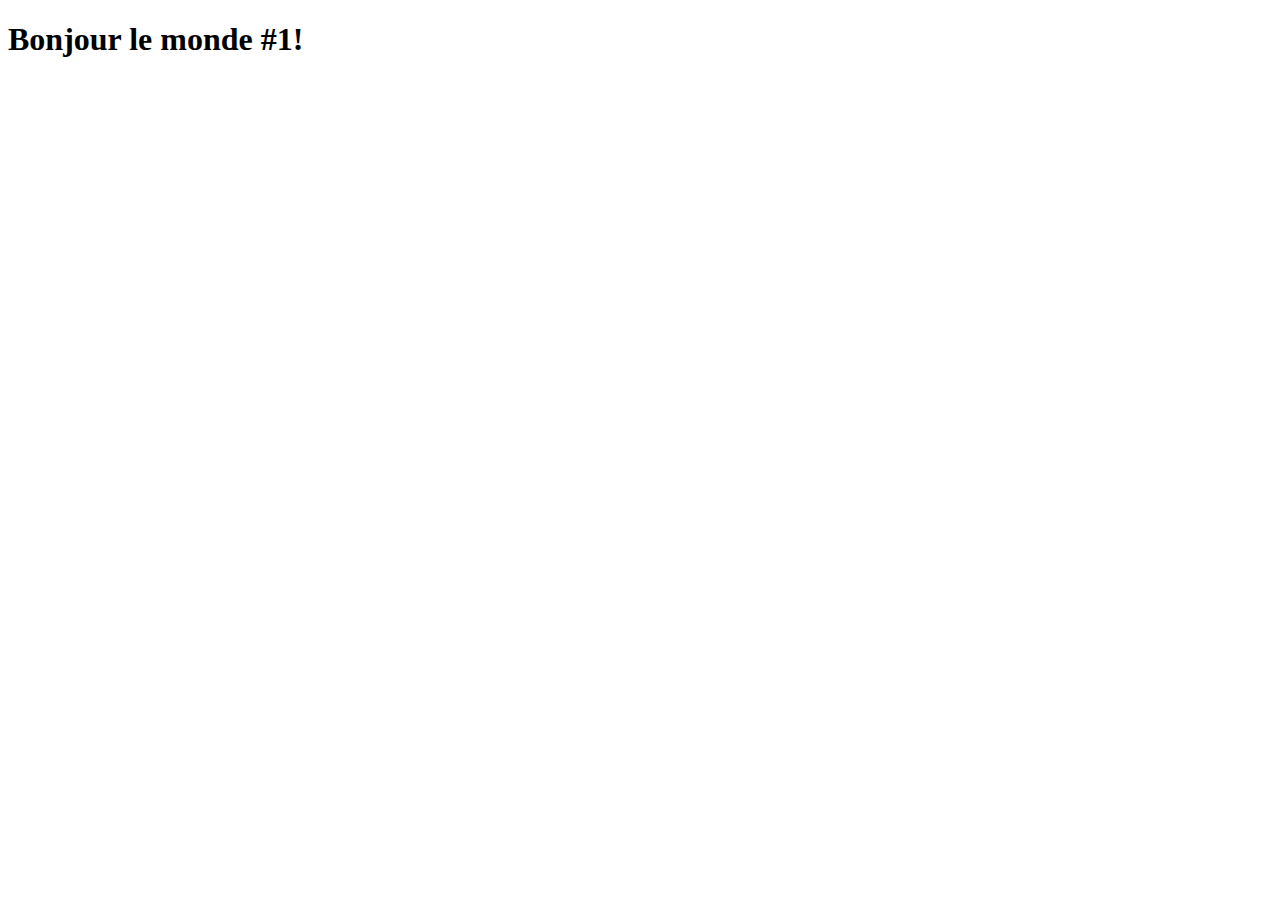
==== projets/home/index.html @ 96ca10b7 "first stage" ====
<!DOCTYPE html>
<html lang="fr">

<head>
	<meta charset="utf-8" />
    <title>Bonjour le monde #1!</title>
    <link rel="stylesheet" href="style.css">
</head>

<body>
    <h1>Bonjour le monde #1!</h1>
    <!-- Suite du code de la page web -->
</body>

</html>
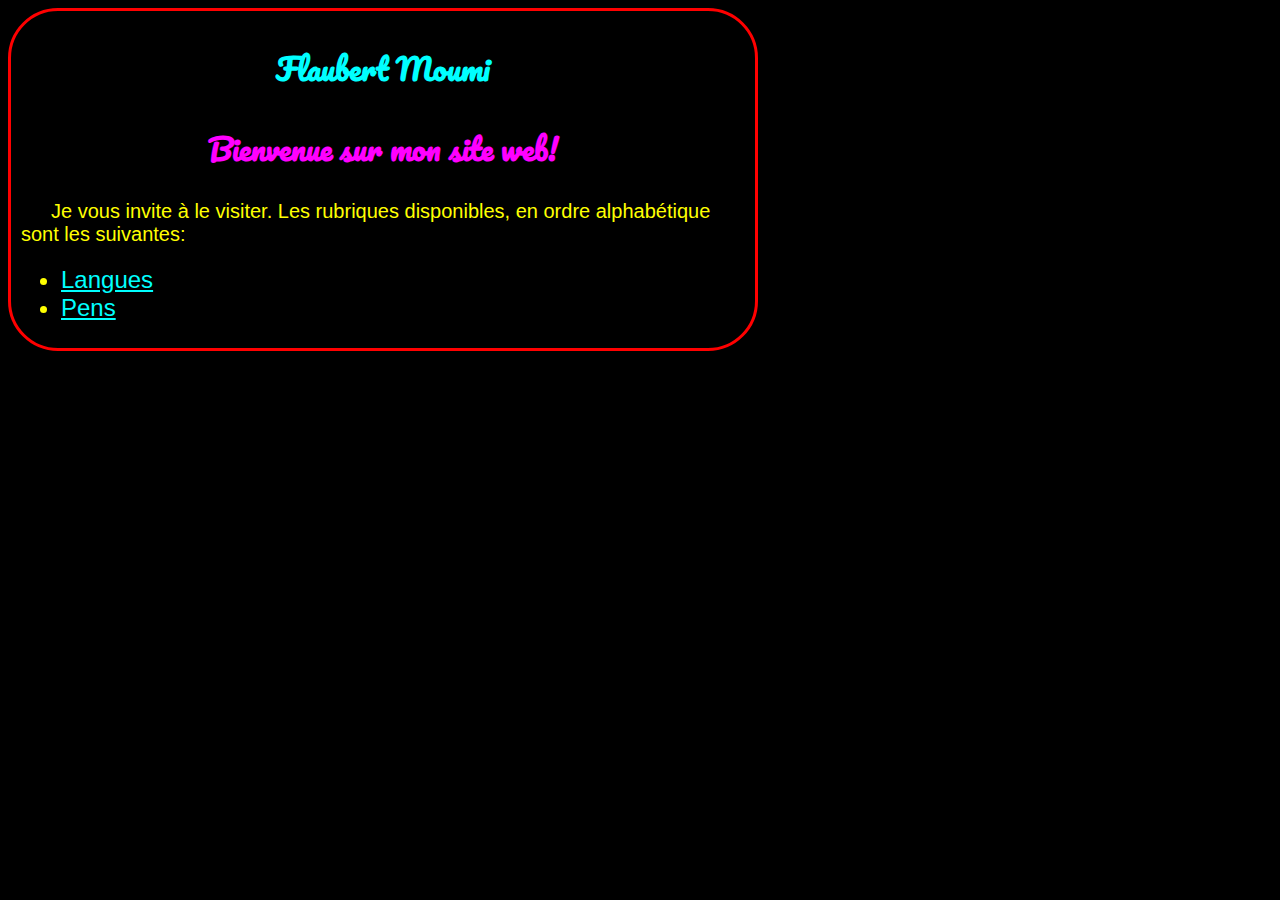
==== commit 9c9c940e: "debut" ====
--- a/projets/home/index.html
+++ b/projets/home/index.html
@@ -4,12 +4,21 @@
 <head>
 	<meta charset="utf-8" />
     <title>Bonjour le monde #1!</title>
-    <link rel="stylesheet" href="style.css">
+    <link rel="stylesheet" href="index.css">
 </head>
 
 <body>
-    <h1>Bonjour le monde #1!</h1>
-    <!-- Suite du code de la page web -->
+    <div>
+    	<h1 id="auteur">Flaubert Moumi</h1>
+    	<h2 id="id1"> Bienvenue sur mon site web!</h2>
+    <p>Je vous invite à le visiter. Les rubriques disponibles, en ordre alphabétique sont les suivantes:</p>
+    
+    <ul>
+    	<li><a href="langues">Langues</a></li>
+    	<li><a href="pens">Pens</a></li>
+    </ul>
+    </div>
+
 </body>
 
 </html>
--- a/projets/home/index.css
+++ b/projets/home/index.css
@@ -0,0 +1,83 @@
+@import url(https://fonts.googleapis.com/css?family=Pacifico);
+
+* {
+  box-sizing: border-box;
+}
+
+body {
+	background: black;
+	color: red;
+}
+
+div
+{
+  max-width: 750px;
+  display: inline-block;
+  border-color: red;
+  background: rgba(0, 0, 0, 0.3);
+  padding: 10px;
+  border: solid 3px;
+  border-radius: 50px;
+  line-height: initial;
+}
+
+#auteur
+{
+	font-family: 'Pacifico', cursive;
+	font-size: 1.9em;
+	color: cyan;
+	text-align: center
+}
+
+#id1
+{
+	font-family: 'Pacifico', cursive;
+	font-size: 1.9em;
+	color: magenta;
+	text-align: center	
+}
+
+li
+{
+	font-family: arial;
+	font-size: 1.5em;
+	color: yellow;
+
+}
+
+p
+{
+	color: yellow;
+	font-family: arial;
+	font-size: 20px;
+}
+
+p::first-letter
+{
+	padding-left: 30px;
+}
+
+a
+{
+	color: #00ffff;
+}
+
+/* unvisited link */
+a:link {
+    color: #00ffff;
+}
+
+/* visited link */
+a:visited {
+    color: green;
+}
+
+/* mouse over link */
+a:hover {
+    color: hotpink;
+}
+
+/* selected link */
+a:active {
+    color: blue;
+}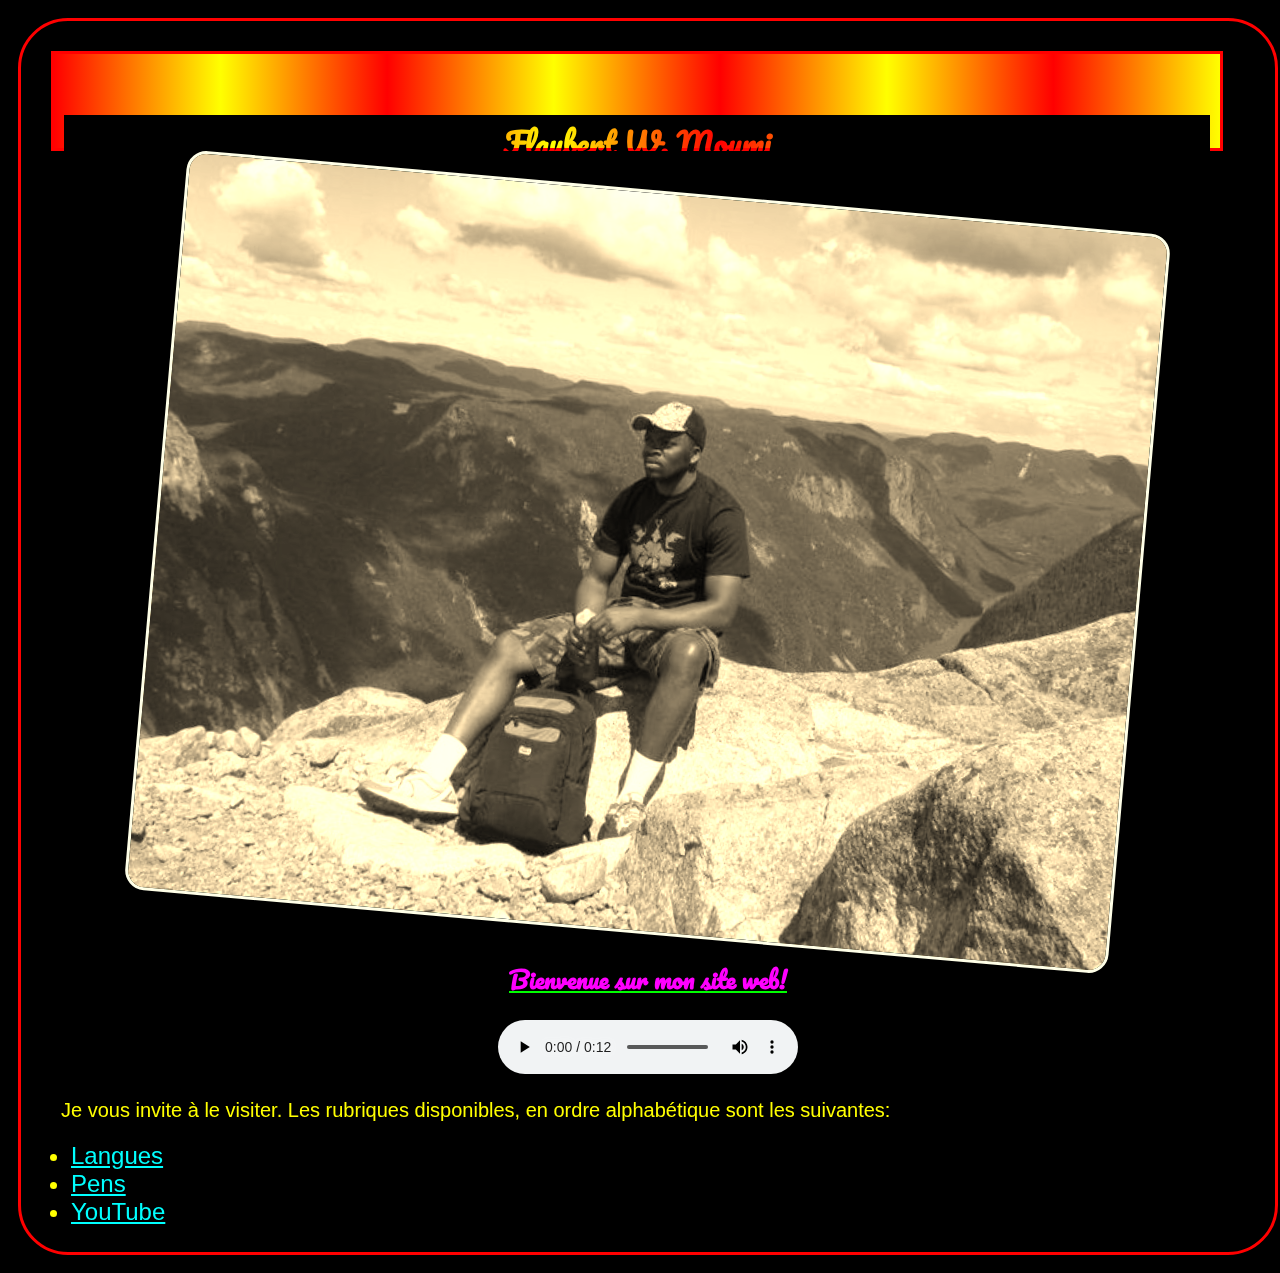
==== commit 33d04135: "Projet soumis" ====
--- a/projets/home/index.html
+++ b/projets/home/index.html
@@ -2,23 +2,33 @@
 <html lang="fr">
 
 <head>
+    <meta name="viewport" content="width=device-width, initial-scale=1.0">
 	<meta charset="utf-8" />
-    <title>Bonjour le monde #1!</title>
+    <title>TP1</title>
     <link rel="stylesheet" href="index.css">
 </head>
 
 <body>
-    <div>
-    	<h1 id="auteur">Flaubert Moumi</h1>
-    	<h2 id="id1"> Bienvenue sur mon site web!</h2>
-    <p>Je vous invite à le visiter. Les rubriques disponibles, en ordre alphabétique sont les suivantes:</p>
     
-    <ul>
-    	<li><a href="langues">Langues</a></li>
-    	<li><a href="pens">Pens</a></li>
-    </ul>
+    <div>        
+        <div id="degrade">
+            <p id="nom"><h1>Flaubert W. Moumi</h1></p>
+        </div>      
+        <p id="m_view"><img src="photo.jpg" alt="Acropole des draveurs"></p>
+        <h2 id="id1"><span>Bienvenue sur mon site web!</span></h2>
+        <p id="audio"><audio controls autoplay>            
+        <source src="Voix.3gp" type="audio/mp4">
+        </audio></p>
+        <p>Je vous invite à le visiter. Les rubriques disponibles, en ordre alphabétique sont les suivantes:</p>
+        
+        <ul>
+        	<li><a href="../langues/index.html">Langues</a></li>
+        	<li><a href="../pens/index.html">Pens</a></li>  
+            <li><a href="../youtube/index.html">YouTube</a></li> 
+        </ul>
+
     </div>
-
+    
 </body>
 
 </html>
--- a/projets/home/index.css
+++ b/projets/home/index.css
@@ -7,11 +7,13 @@
 body {
 	background: black;
 	color: red;
+	padding: 10px;
+    width: 100%;
 }
 
 div
 {
-  max-width: 750px;
+  width: 100%;
   display: inline-block;
   border-color: red;
   background: rgba(0, 0, 0, 0.3);
@@ -19,22 +21,48 @@
   border: solid 3px;
   border-radius: 50px;
   line-height: initial;
+  animation-name: mon_animation;
+  animation-iteration-count: infinite;
+  animation-duration: 4s;
 }
 
-#auteur
-{
+#degrade
+{  
+    background: -webkit-linear-gradient(left, red, yellow,red, yellow, red, yellow, red, yellow);     
+    width: 95%;
+    height: 100px;
+    padding-top: 0px;
+    border: solid;
+    border-radius: 0px;
+    margin: 20px;   
+}
+
+#nom, h1
+{   
+    color: white;
+    background: black;
+    mix-blend-mode:multiply;
 	font-family: 'Pacifico', cursive;
 	font-size: 1.9em;
-	color: cyan;
-	text-align: center
+	color: white; 
+    text-align: center;
 }
+
+
 
 #id1
 {
 	font-family: 'Pacifico', cursive;
-	font-size: 1.9em;
+	font-size: 1.5em;
+	color:lime;
+	text-align: center;
+	text-decoration:underline;	
+
+}
+
+#id1 span
+{	
 	color: magenta;
-	text-align: center	
 }
 
 li
@@ -42,7 +70,6 @@
 	font-family: arial;
 	font-size: 1.5em;
 	color: yellow;
-
 }
 
 p
@@ -75,9 +102,43 @@
 /* mouse over link */
 a:hover {
     color: hotpink;
+   /*text-shadow:0px -1.5em 0.05em lime; //effet d'ombrage sur le text vers la droite */
+	text-shadow:5em 0em  0.05em yellow;
+    transition: text-shadow 2s;
+    
 }
 
 /* selected link */
 a:active {
     color: blue;
-}+}
+
+img
+{
+    display: inline-block;
+    width: 80%;
+    height: 80%;    
+    align-content: center;
+    border: solid;
+    border-radius: 20px;
+    border-color: aliceblue;
+    transform: rotate(5deg); 
+    -webkit-filter: sepia(100%); 
+}
+
+@keyframes mon_animation {
+    0%   {border-color:red;}
+    25%  {border-color:yellow;}
+    50%  {border-color:blue;}
+    75%  {border-color:green; }
+    100% {border-color:red;}
+}
+
+#m_view, #audio, #auteur, #nom
+{
+    text-align: center;
+    align-content: center;
+}
+
+
+
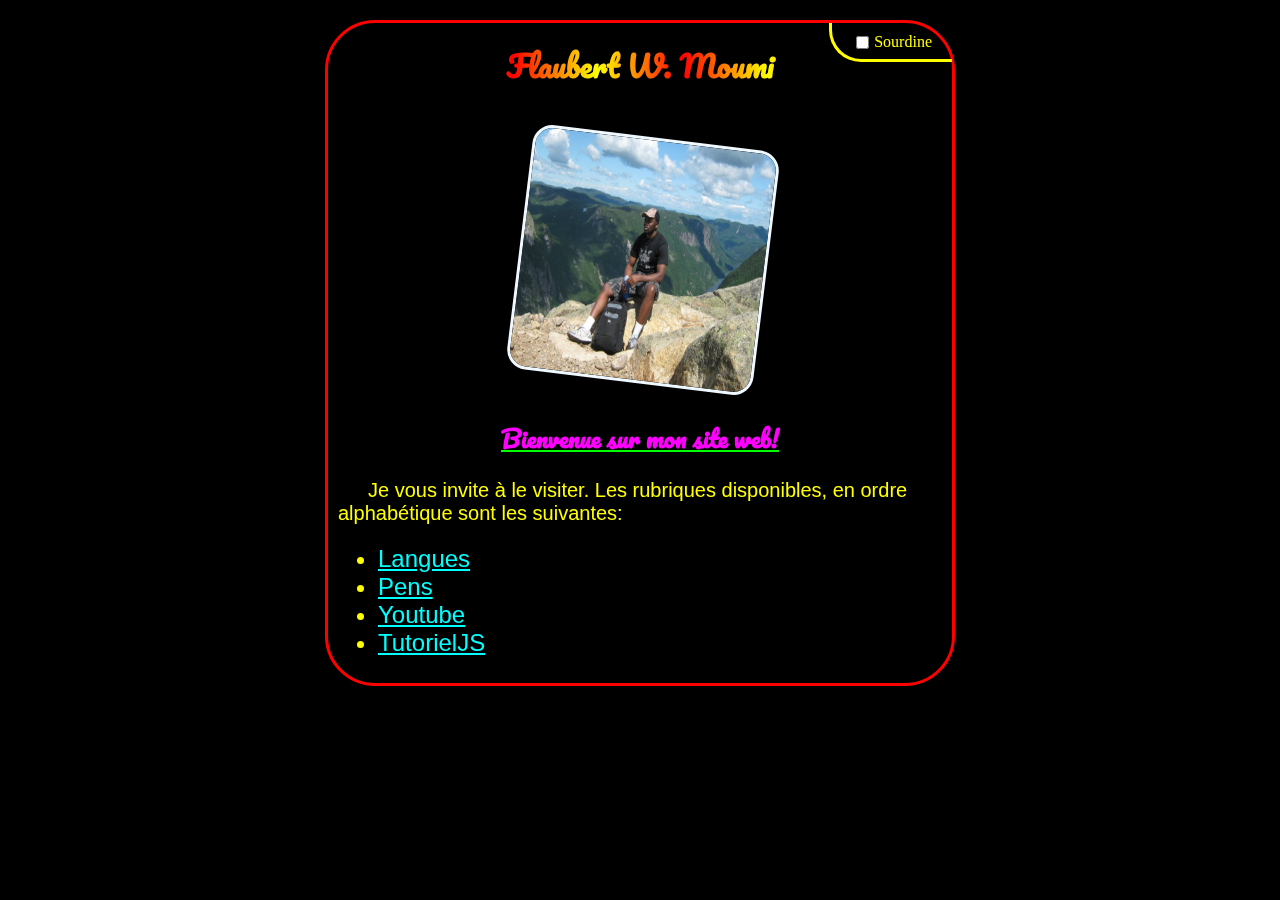
==== commit 5c1ecbb2: "JavaScript steps" ====
--- a/projets/home/index.html
+++ b/projets/home/index.html
@@ -4,31 +4,34 @@
 <head>
     <meta name="viewport" content="width=device-width, initial-scale=1.0">
 	<meta charset="utf-8" />
-    <title>TP1</title>
+    <title>nufi</title>
+    <link rel="stylesheet" href="../../common/css/normalize.min.css">
     <link rel="stylesheet" href="index.css">
 </head>
 
 <body>
     
-    <div>        
-        <div id="degrade">
-            <p id="nom"><h1>Flaubert W. Moumi</h1></p>
-        </div>      
+    <div id="container">        
+        <label id="lblcheckbox"><input type="checkbox" id="checkbox">Sourdine</label>
+      
+        <div id="degrade"> <h1>Flaubert W. Moumi</h1> </div>      
         <p id="m_view"><img src="photo.jpg" alt="Acropole des draveurs"></p>
         <h2 id="id1"><span>Bienvenue sur mon site web!</span></h2>
-        <p id="audio"><audio controls autoplay>            
-        <source src="Voix.3gp" type="audio/mp4">
-        </audio></p>
+        <audio id="audio" src="Voix.3gp"  autoplay>
+        </audio>
         <p>Je vous invite à le visiter. Les rubriques disponibles, en ordre alphabétique sont les suivantes:</p>
         
-        <ul>
+       <!-- <ul>
         	<li><a href="../langues/index.html">Langues</a></li>
         	<li><a href="../pens/index.html">Pens</a></li>  
             <li><a href="../youtube/index.html">YouTube</a></li> 
-        </ul>
+            <li><a href="../tutorielJS/index.html">TutorielJS</a></li>
+        </ul>-->
+        
+        <ul id="ulMenu"></ul>
 
     </div>
-    
+    <script src="scripts/main.js"></script>
 </body>
 
 </html>
--- a/projets/home/index.css
+++ b/projets/home/index.css
@@ -1,53 +1,60 @@
 @import url(https://fonts.googleapis.com/css?family=Pacifico);
 
-* {
-  box-sizing: border-box;
-}
-
 body {
+    max-width: 650px;
 	background: black;
 	color: red;
 	padding: 10px;
     width: 100%;
+    position: relative;
+    display: flex;
+    flex-wrap: wrap;
+    margin: auto;
 }
 
-div
+#container
 {
-  width: 100%;
+  margin:10px;
+  max-width: 650px;
   display: inline-block;
   border-color: red;
   background: rgba(0, 0, 0, 0.3);
-  padding: 10px;
+  padding: 10px;  
   border: solid 3px;
   border-radius: 50px;
   line-height: initial;
   animation-name: mon_animation;
   animation-iteration-count: infinite;
   animation-duration: 4s;
+    position: relative;
 }
 
 #degrade
 {  
-    background: -webkit-linear-gradient(left, red, yellow,red, yellow, red, yellow, red, yellow);     
-    width: 95%;
-    height: 100px;
-    padding-top: 0px;
-    border: solid;
-    border-radius: 0px;
-    margin: 20px;   
+    background: -webkit-linear-gradient(left, red, yellow,red, yellow, red, yellow, red, yellow);  background: -moz-linear-gradient(left, red, yellow,red, yellow, red, yellow, red, yellow);      
+    margin:5px;   
+    padding: 0;
+    text-align: center;
+    animation-name: none;
+    border:none;
+    
 }
 
-#nom, h1
+h1
 {   
     color: white;
     background: black;
-    mix-blend-mode:multiply;
-	font-family: 'Pacifico', cursive;
-	font-size: 1.9em;
-	color: white; 
+    -moz-mix-blend-mode:multiply;
+    -webkit-mix-blend-mode:multiply; 
+     mix-blend-mode:multiply; 
+	font-family: 'Pacifico', cursive;	font-size: 1.9em;	 
     text-align: center;
+    margin:0px;   
+    padding: 0px;
+   
+    border:none;
+  
 }
-
 
 
 #id1
@@ -116,14 +123,20 @@
 img
 {
     display: inline-block;
-    width: 80%;
+    width: 100%;
     height: 80%;    
     align-content: center;
     border: solid;
     border-radius: 20px;
     border-color: aliceblue;
-    transform: rotate(5deg); 
-    -webkit-filter: sepia(100%); 
+    transform: rotate(7deg); 
+    margin-top: 30px;
+    filter: hue-rotate(45deg);
+    -webkit-filter: hue-rotate(100%); 
+    -webkit-filter: saturate(100%);
+    -moz-filter: saturate(50%);
+    -o-filter: saturate(50%);
+    -ms-filter: saturate(50%);
 }
 
 @keyframes mon_animation {
@@ -134,11 +147,47 @@
     100% {border-color:red;}
 }
 
-#m_view, #audio, #auteur, #nom
+#m_view, #auteur, #nom
 {
     text-align: center;
     align-content: center;
+     width: 40%;
+    height: 300px;
+    margin: auto;
 }
 
 
+label
+{
+    color: yellow;
+}
 
+#lblcheckbox
+{
+    position: absolute;
+    margin: 0;
+    top: 0;
+    right: 0;    
+    border-bottom-left-radius:2em;
+    padding: 8px 20px;
+    z-index: 1;
+    border-bottom: solid;
+    border-left: solid;
+    animation-name: mon_animation;
+    animation-iteration-count: infinite;
+    animation-duration: 4s;    
+}
+
+#lblcheckbox:hover
+{
+    cursor: pointer;
+}
+
+#checkbox
+{
+    margin-right: 5px;
+    position:relative;
+    top: 2px;
+}
+
+
